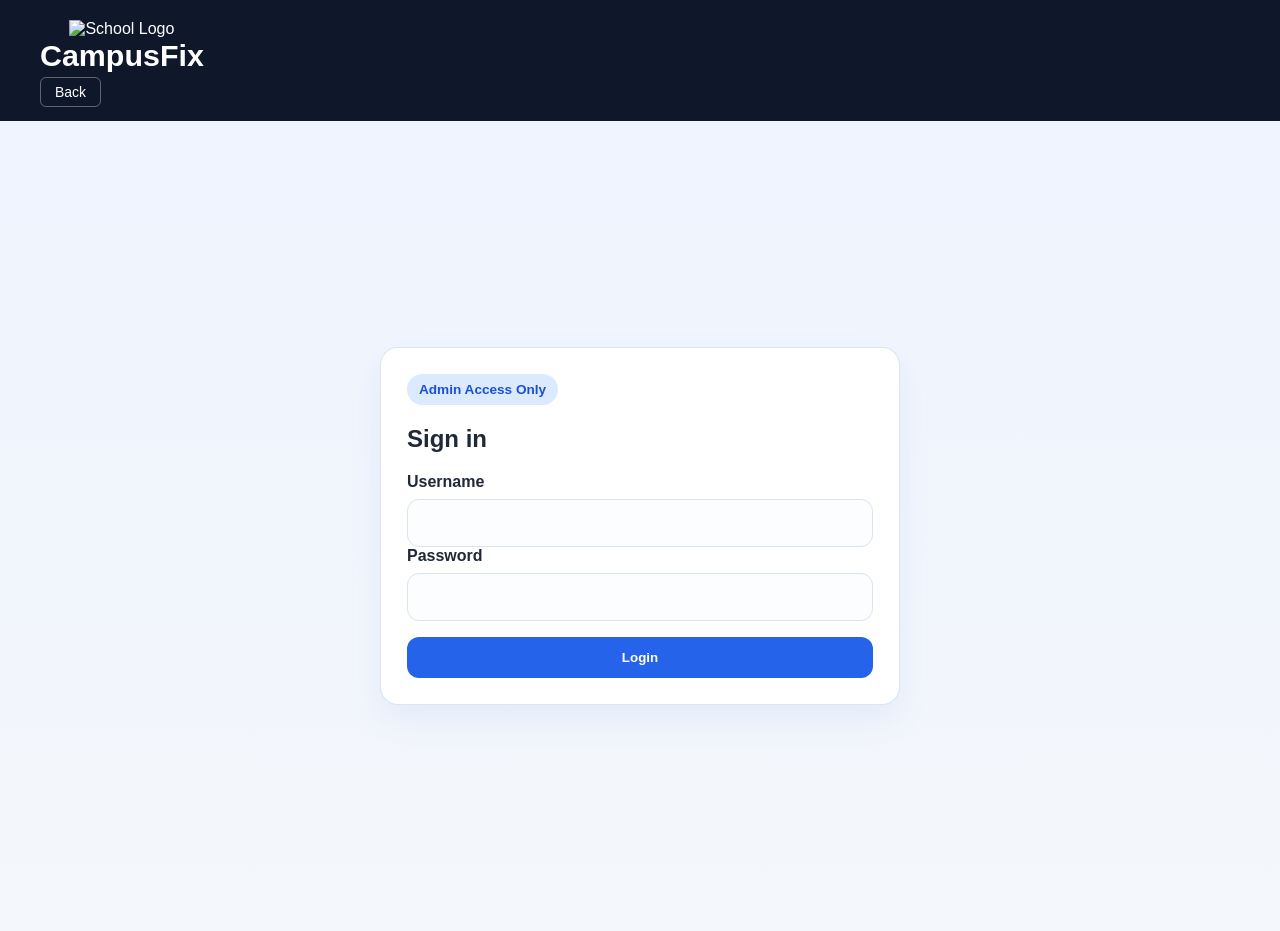
==== admin-login.html @ 56008027 "Add files via upload" ====
<!DOCTYPE html>
<html lang="en">
<head>
  <meta charset="UTF-8" />
  <meta name="viewport" content="width=device-width, initial-scale=1.0" />
  <title>CampusFix | Admin Login</title>
  <link rel="stylesheet" href="styles.css" />
</head>
<body>
  <header class="topbar">
    <div>
      <div class="logo-container">
        <img src="images\logo.png.png" alt="School Logo" class="school-logo">
      <h1>CampusFix</h1>
    </div>
    <a href="index.html" class="back-btn">Back</a>

  </header>
 
  <main class="center-page">
    <section class="card login-card">
      <span class="badge">Admin Access Only</span>
      <h2>Sign in </h2>
 
      <div class="form-group">
        <label for="adminUsername">Username</label>
        <input type="text" id="adminUsername" placeholder="" />
      </div>
 
      <div class="form-group">
        <label for="adminPassword">Password</label>
        <input type="password" id="adminPassword" placeholder="" />
      </div>
 
      <button id="loginBtn" class="btn btn-primary btn-block">Login</button>
      <div id="loginMessage" class="inline-message"></div>
 
      
    </section>
  </main>
 
  <script src="app.js"></script>
</body>
</html>
---- styles.css ----
:root {
  --bg: #f4f7fb;
  --card: #ffffff;
  --text: #1f2937;
  --muted: #6b7280;
  --primary: #2563eb;
  --primary-dark: #1d4ed8;
  --secondary: #e5e7eb;
  --border: #dbe3ef;
  --danger: #dc2626;
  --warning: #d97706;
  --success: #16a34a;
  --shadow: 0 14px 34px rgba(37, 99, 235, 0.08);
  --radius: 18px;
}
 
* {
  box-sizing: border-box;
}
 
body {
  margin: 0;
  font-family: Arial, Helvetica, sans-serif;
  background: linear-gradient(180deg, #eef4ff 0%, var(--bg) 100%);
  color: var(--text);
}
 
.topbar {
  display: flex;
  justify-content: space-between;
  align-items: center;
  
  padding: 20px 40px;
  background: #0f172a;
  color: white;
  
}
 
.topbar h1 {
  margin: 0;
  font-size: 1.9rem;
}
 
.tagline {
  margin: 4px 0 0;
  color: #cbd5e1;
}
 
.nav-link {
  color: white;
  text-decoration: none;
  padding: 10px 16px;
  border: 1px solid rgba(255,255,255,0.22);
  border-radius: 10px;
  transition: 0.2s ease;
}
 
.nav-link:hover {
  background: rgba(255,255,255,0.12);
}
 
.page-grid {
  width: min(1120px, calc(100% - 32px));
  margin: 28px auto 40px;
  display: grid;
  gap: 24px;
}
 
.card {
  background: var(--card);
  border-radius: var(--radius);
  box-shadow: var(--shadow);
  padding: 26px;
  border: 1px solid rgba(219, 227, 239, 0.9);
}
 
.hero-card {
  display: grid;
  grid-template-columns: 1.6fr 1fr;
  gap: 22px;
  align-items: center;
  background: linear-gradient(135deg, #ffffff, #edf4ff);
}
 
.hero-card h2 {
  font-size: 2rem;
  margin: 8px 0 12px;
}
 
.badge {
  display: inline-block;
  background: #dbeafe;
  color: #1d4ed8;
  font-weight: 700;
  padding: 8px 12px;
  border-radius: 999px;
  font-size: 0.85rem;
}
 
.hero-illustration {
  display: grid;
  gap: 14px;
}
 
.stat-pill {
  background: white;
  border: 1px solid #bfdbfe;
  padding: 16px;
  border-radius: 16px;
  text-align: center;
  font-weight: 700;
  color: #1e3a8a;
  box-shadow: 0 8px 18px rgba(30, 64, 175, 0.08);
}
 
.section-head h2,
.section-head h3 {
  margin: 0 0 8px;
}
 
.section-head p,
.muted-text {
  margin: 0;
  color: var(--muted);
}
 
.form-grid {
  display: grid;
  grid-template-columns: repeat(2, minmax(0, 1fr));
  gap: 18px;
  margin-top: 20px;
}
 
.form-group {
  display: flex;
  flex-direction: column;
  gap: 8px;
}
 
.form-group-full {
  grid-column: 1 / -1;
}
 
label {
  font-weight: 700;
}
 
input,
select,
textarea {
  width: 100%;
  border: 1px solid var(--border);
  border-radius: 12px;
  padding: 14px 15px;
  font-size: 1rem;
  background: #fbfdff;
  transition: border-color 0.2s ease, box-shadow 0.2s ease;
}
 
input:focus,
select:focus,
textarea:focus {
  outline: none;
  border-color: #60a5fa;
  box-shadow: 0 0 0 3px rgba(96, 165, 250, 0.18);
}
 
textarea {
  resize: vertical;
  min-height: 120px;
}
 
.form-actions,
.track-row,
.filter-row,
.nav-actions {
  display: flex;
  gap: 12px;
  flex-wrap: wrap;
  align-items: center;
}
 
.btn {
  border: none;
  border-radius: 12px;
  padding: 13px 18px;
  font-weight: 700;
  cursor: pointer;
  transition: transform 0.12s ease, opacity 0.12s ease, background 0.2s ease;
}
 
.btn:hover {
  transform: translateY(-1px);
}
 
.btn-primary {
  background: var(--primary);
  color: white;
}
 
.btn-primary:hover {
  background: var(--primary-dark);
}
 
.btn-secondary {
  background: var(--secondary);
  color: #111827;
}
 
.btn-danger {
  background: var(--danger);
  color: white;
}
 
.btn-small {
  padding: 10px 14px;
}
 
.btn-block {
  width: 100%;
  margin-top: 16px;
}
 
.inline-message {
  margin-top: 16px;
  padding: 13px 15px;
  border-radius: 12px;
  display: none;
  font-weight: 700;
}
 
.success-message {
  display: block;
  background: #dcfce7;
  color: #166534;
}
 
.error-message {
  display: block;
  background: #fee2e2;
  color: #991b1b;
}
 
.empty-state {
  color: var(--muted);
  background: #f8fafc;
  border: 1px dashed var(--border);
  border-radius: 14px;
  padding: 20px;
  margin-top: 18px;
}
 
.tracked-card,
.issue-card {
  border: 1px solid var(--border);
  border-radius: 16px;
  padding: 18px;
  background: #fcfdff;
  box-shadow: 0 8px 20px rgba(15, 23, 42, 0.04);
}
 
.tracked-card h4,
.issue-card h4 {
  margin: 0 0 10px;
}
 
.meta-row {
  display: flex;
  flex-wrap: wrap;
  gap: 10px;
  margin: 10px 0;
}
 
.meta-chip {
  background: #eef2ff;
  color: #3730a3;
  border-radius: 999px;
  padding: 8px 12px;
  font-size: 0.9rem;
  font-weight: 700;
}
 
.issue-list {
  display: grid;
  gap: 16px;
  margin-top: 18px;
}
 
.stats-grid {
  margin-top: 18px;
  display: grid;
  grid-template-columns: repeat(4, minmax(0, 1fr));
  gap: 16px;
}
 
.stat-card {
  background: #eff6ff;
  border-radius: 18px;
  padding: 18px;
  border: 1px solid #bfdbfe;
}
 
.stat-card span {
  display: block;
  color: #1e3a8a;
  margin-bottom: 8px;
  font-weight: 700;
}
 
.stat-card strong {
  font-size: 2rem;
}
 
.stat-card.pending {
  background: #fff7ed;
  border-color: #fed7aa;
}
 
.stat-card.progress {
  background: #fef3c7;
  border-color: #fde68a;
}
 
.stat-card.resolved {
  background: #dcfce7;
  border-color: #86efac;
}
 
.photo-preview {
  margin-top: 12px;
  width: 100%;
  max-width: 280px;
  border-radius: 14px;
  overflow: hidden;
  border: 1px solid var(--border);
}
 
.photo-preview img {
  width: 100%;
  display: block;
}
 
.hidden {
  display: none;
}
 
.status-select {
  margin-top: 14px;
}
 
.center-page {
  min-height: calc(100vh - 90px);
  display: grid;
  place-items: center;
  padding: 28px 16px;
}
 
.login-card {
  width: min(520px, 100%);
}
 
.helper-note {
  margin-top: 20px;
  padding: 15px;
  border-radius: 12px;
  background: #f8fafc;
  color: #334155;
  border: 1px solid var(--border);
  line-height: 1.6;
}
 
code {
  background: #e2e8f0;
  padding: 2px 6px;
  border-radius: 6px;
}
 
.section-head-split {
  display: flex;
  justify-content: space-between;
  gap: 16px;
  flex-wrap: wrap;
  align-items: end;
}
 
@media (max-width: 900px) {
  .hero-card,
  .form-grid,
  .stats-grid {
    grid-template-columns: 1fr;
  }
 
  .topbar {
    padding: 18px 20px;
  }
}
 
@media (max-width: 640px) {
  .page-grid {
    width: min(100% - 20px, 1120px);
  }
 
  .card {
    padding: 20px;
  }
}
.logo-container {
text-align: center;
margin-bottom: 10px;
}

.school-logo {
width: 90px;
height: auto;
}

.back-btn {
color: white;
text-decoration: none;
border: 1px solid #ffffff55;
padding: 6px 14px;
border-radius: 6px;
font-size: 14px;
}

.back-btn:hover {
background: white;
color: #0b1625;
}
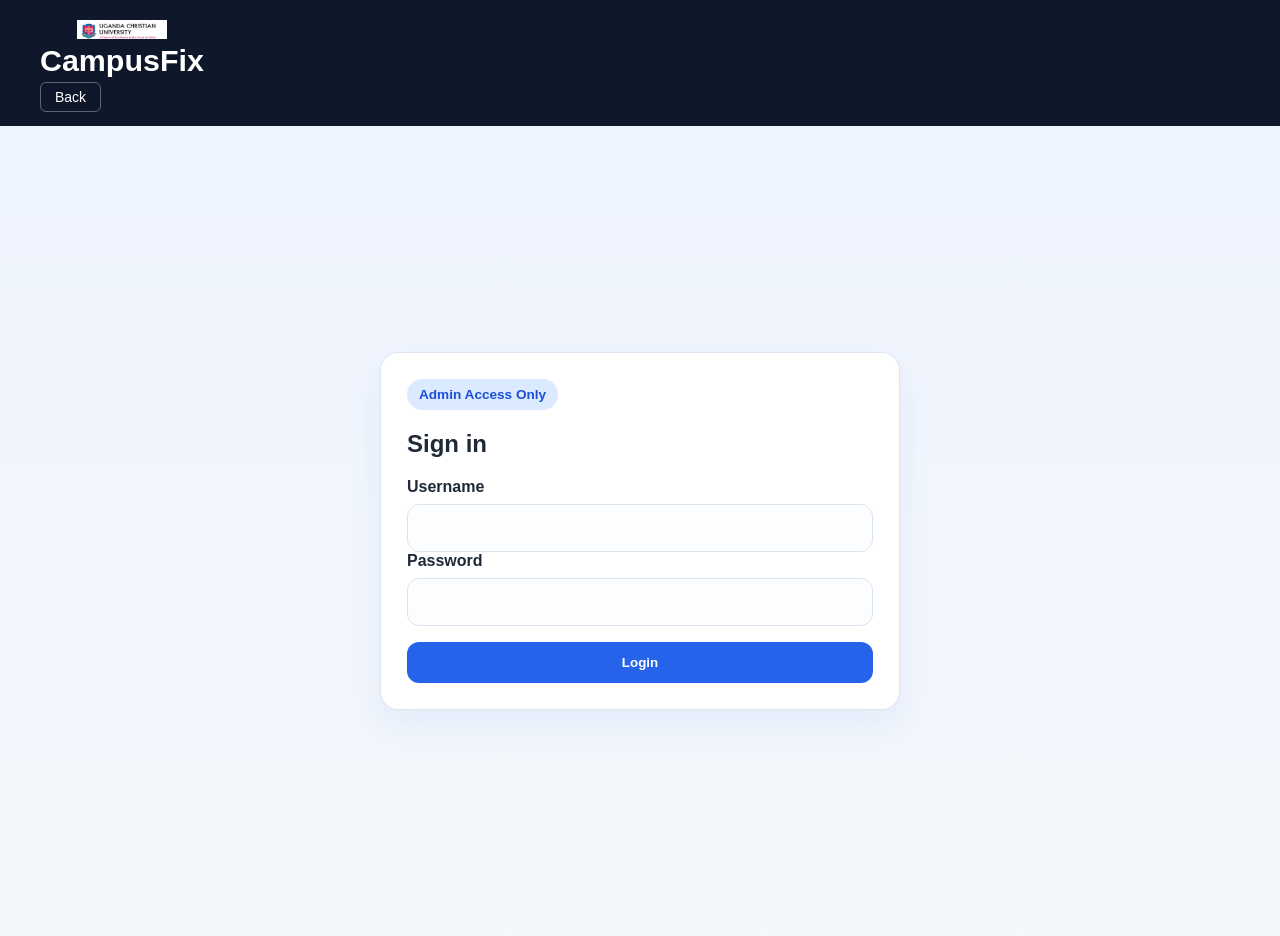
==== commit e83d5ce3: "Update admin-login.html" ====
--- a/admin-login.html
+++ b/admin-login.html
@@ -10,7 +10,7 @@
   <header class="topbar">
     <div>
       <div class="logo-container">
-        <img src="images\logo.png.png" alt="School Logo" class="school-logo">
+        <img src="logo.png.png" alt="School Logo" class="school-logo">
       <h1>CampusFix</h1>
     </div>
     <a href="index.html" class="back-btn">Back</a>
@@ -42,3 +42,4 @@
   <script src="app.js"></script>
 </body>
 </html>
+
